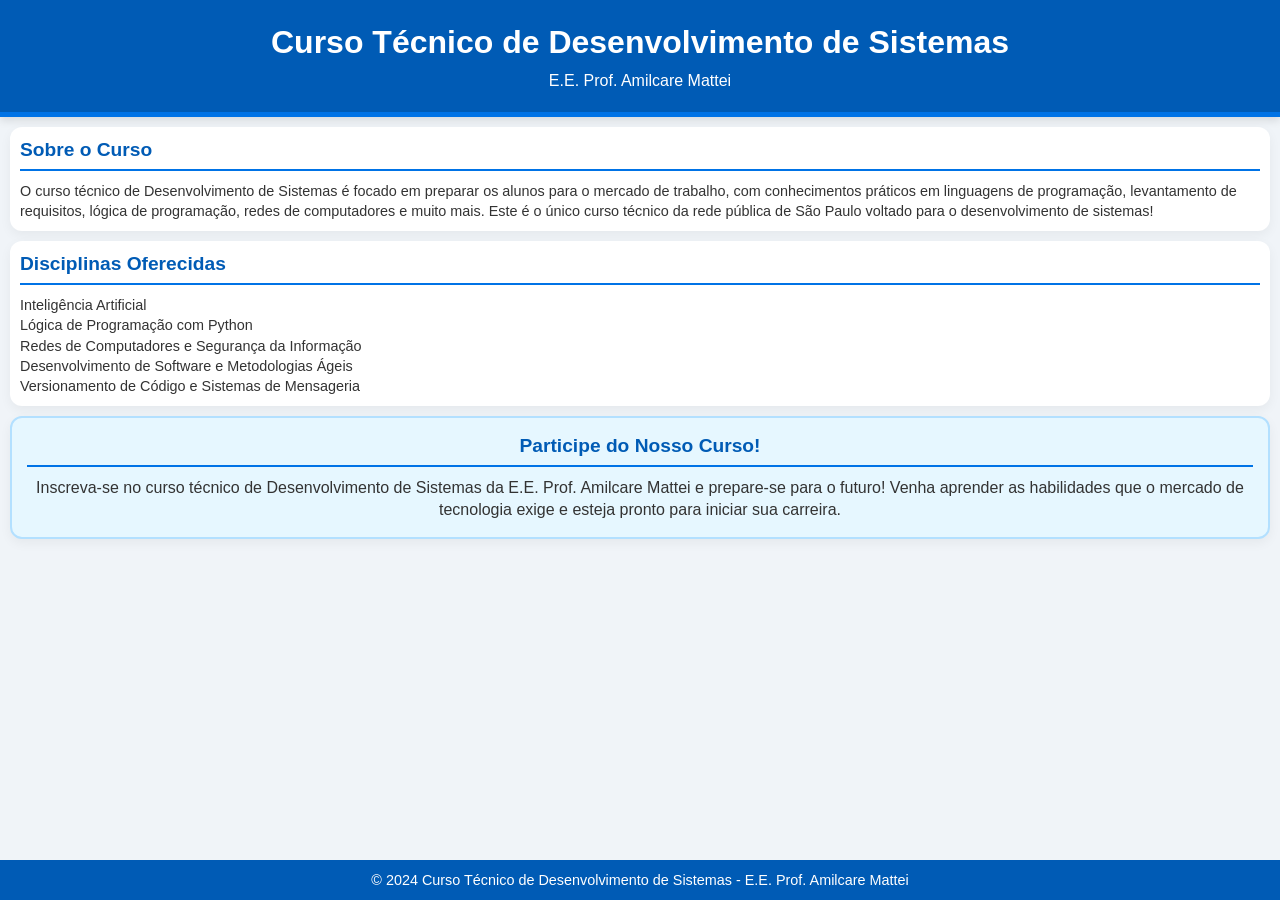
==== index.html @ c0f352af "Update and rename curso.html to index.html" ====
<!DOCTYPE html>
<html lang="pt-BR">
<head>
    <meta charset="UTF-8">
    <meta name="viewport" content="width=device-width, initial-scale=1.0">
    <title>Curso Técnico de Desenvolvimento de Sistemas - E.E. Prof. Amilcare Mattei</title>
    <link rel="stylesheet" href="curso.css">
</head>
<body>
    <header>
        <h1>Curso Técnico de Desenvolvimento de Sistemas</h1>
        <h2>E.E. Prof. Amilcare Mattei</h2>
    </header>

    <section id="sobre">
        <h3>Sobre o Curso</h3>
        <p>
            O curso técnico de Desenvolvimento de Sistemas é focado em preparar os alunos para o mercado de trabalho, com 
            conhecimentos práticos em linguagens de programação, levantamento de requisitos, lógica de programação, redes de computadores 
            e muito mais. Este é o único curso técnico da rede pública de São Paulo voltado para o desenvolvimento de sistemas!
        </p>
    </section>

    <section id="disciplinas">
        <h3>Disciplinas Oferecidas</h3>
        <ul>
            <li>Inteligência Artificial</li>
            <li>Lógica de Programação com Python</li>
            <li>Redes de Computadores e Segurança da Informação</li>
            <li>Desenvolvimento de Software e Metodologias Ágeis</li>
            <li>Versionamento de Código e Sistemas de Mensageria</li>
        </ul>
    </section>

    <section id="chamada">
        <h3>Participe do Nosso Curso!</h3>
        <p>
            Inscreva-se no curso técnico de Desenvolvimento de Sistemas da E.E. Prof. Amilcare Mattei e prepare-se para o futuro! 
            Venha aprender as habilidades que o mercado de tecnologia exige e esteja pronto para iniciar sua carreira.
        </p>
    </section>

    <footer>
        <p>&copy; 2024 Curso Técnico de Desenvolvimento de Sistemas - E.E. Prof. Amilcare Mattei</p>
    </footer>
</body>
</html>
---- curso.css ----
* {
    margin: 0;
    padding: 0;
    box-sizing: border-box;
}

body {
    font-family: 'Roboto', sans-serif;
    line-height: 1.4;
    background-color: #f0f4f8;
    color: #333;
    height: 100vh;
    /* O conteúdo vai ocupar 100% da altura da tela */
    overflow: hidden;
    /* Remove a rolagem */
}

header {
    background-color: #005bb5;
    color: white;
    padding: 20px;
    /* Reduzido para economizar espaço */
    text-align: center;
    box-shadow: 0 4px 8px rgba(0, 0, 0, 0.1);
    border-bottom: 5px solid #0073e6;
}

header h1 {
    font-size: 2rem;
    /* Reduzido */
    margin-bottom: 5px;
    font-weight: 700;
}

header h2 {
    font-size: 1rem;
    /* Reduzido */
    font-weight: 300;
}

section {
    margin: 10px 10px;
    /* Reduzido */
    padding: 10px;
    background-color: white;
    border-radius: 12px;
    box-shadow: 0 4px 12px rgba(0, 0, 0, 0.05);
}

h3 {
    margin-bottom: 10px;
    font-size: 1.2rem;
    /* Reduzido */
    color: #005bb5;
    border-bottom: 2px solid #0073e6;
    padding-bottom: 5px;
}

p,
ul {
    font-size: 0.9rem;
    /* Reduzido */

    list-style-type: none;
    /* Remove os pontinhos */
    padding-left: 0;
    /* Remove o recuo padrão da lista */


}

#chamada {
    text-align: center;
    background-color: #e6f7ff;
    padding: 15px;
    /* Reduzido */
    border-radius: 12px;
    border: 2px solid #b3e0ff;
}

#chamada p {
    font-size: 1rem;
}

#chamada button {
    background-color: #0073e6;
    color: white;
    padding: 8px 16px;
    font-size: 0.9rem;
    border: none;
    border-radius: 8px;
    cursor: pointer;
    transition: background-color 0.3s ease;
}

#chamada button:hover {
    background-color: #005bb5;
}

footer {
    text-align: center;
    padding: 10px;
    background-color: #005bb5;
    color: white;
    font-size: 0.9rem;
    position: absolute;
    bottom: 0;
    width: 100%;
}
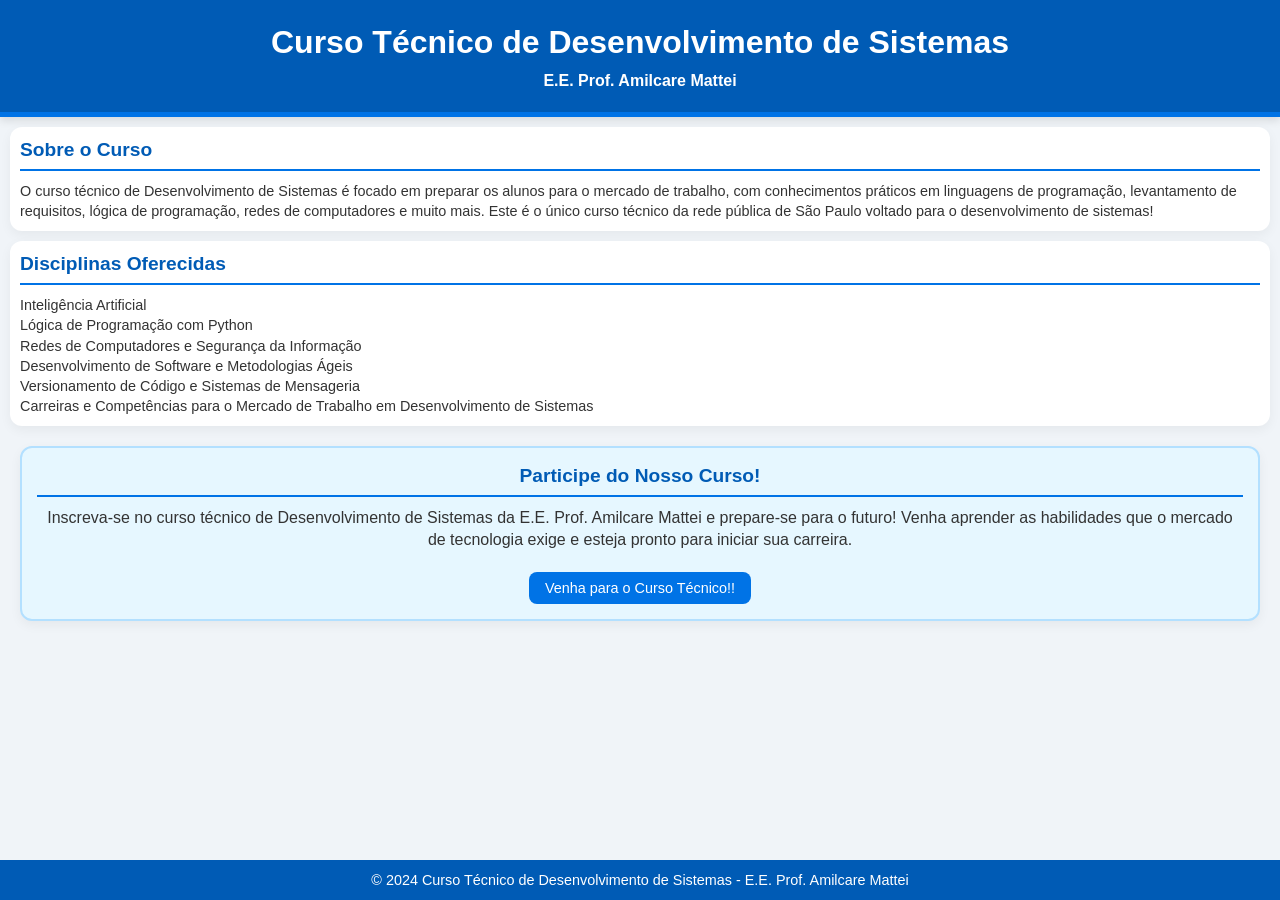
==== commit 59cda2db: "Melhorando um pouco o laytout e adicionando button" ====
--- a/index.html
+++ b/index.html
@@ -9,7 +9,7 @@
 <body>
     <header>
         <h1>Curso Técnico de Desenvolvimento de Sistemas</h1>
-        <h2>E.E. Prof. Amilcare Mattei</h2>
+        <h2><strong>E.E. Prof. Amilcare Mattei</strong></h2>
     </header>
 
     <section id="sobre">
@@ -29,6 +29,7 @@
             <li>Redes de Computadores e Segurança da Informação</li>
             <li>Desenvolvimento de Software e Metodologias Ágeis</li>
             <li>Versionamento de Código e Sistemas de Mensageria</li>
+            <li>Carreiras e Competências para o Mercado de Trabalho em Desenvolvimento de Sistemas</li>
         </ul>
     </section>
 
@@ -38,6 +39,9 @@
             Inscreva-se no curso técnico de Desenvolvimento de Sistemas da E.E. Prof. Amilcare Mattei e prepare-se para o futuro! 
             Venha aprender as habilidades que o mercado de tecnologia exige e esteja pronto para iniciar sua carreira.
         </p>
+        <a href="https://www.facebook.com/EEProf.AmilcareMattei/">
+            <button class="sla">Venha para o Curso Técnico!!</button>
+        </a>
     </section>
 
     <footer>
--- a/curso.css
+++ b/curso.css
@@ -70,6 +70,7 @@
 }
 
 #chamada {
+    margin: 20px;
     text-align: center;
     background-color: #e6f7ff;
     padding: 15px;
@@ -83,6 +84,7 @@
 }
 
 #chamada button {
+    margin-top: 20px;
     background-color: #0073e6;
     color: white;
     padding: 8px 16px;
@@ -106,4 +108,4 @@
     position: absolute;
     bottom: 0;
     width: 100%;
-}
+}
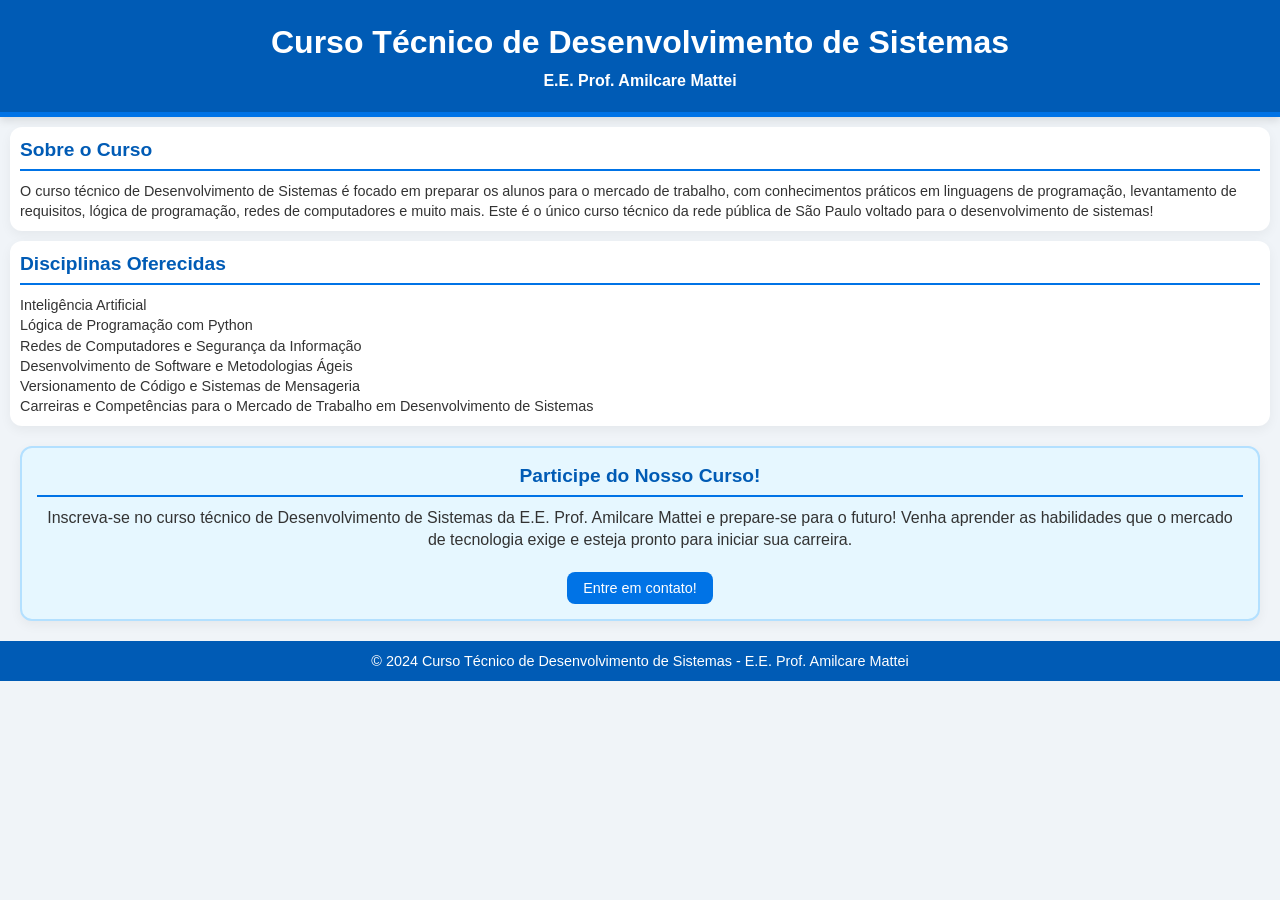
==== commit 4ed0cbbc: "Trocando o link do botão, mundando para o Zap da escola" ====
--- a/index.html
+++ b/index.html
@@ -39,8 +39,8 @@
             Inscreva-se no curso técnico de Desenvolvimento de Sistemas da E.E. Prof. Amilcare Mattei e prepare-se para o futuro! 
             Venha aprender as habilidades que o mercado de tecnologia exige e esteja pronto para iniciar sua carreira.
         </p>
-        <a href="https://www.facebook.com/EEProf.AmilcareMattei/">
-            <button class="sla">Venha para o Curso Técnico!!</button>
+        <a href="https://w.app/P5rzVG">
+            <button class="sla">Entre em contato!</button>
         </a>
     </section>
 
--- a/curso.css
+++ b/curso.css
@@ -9,17 +9,13 @@
     line-height: 1.4;
     background-color: #f0f4f8;
     color: #333;
-    height: 100vh;
-    /* O conteúdo vai ocupar 100% da altura da tela */
-    overflow: hidden;
-    /* Remove a rolagem */
+    min-height: 100vh;
 }
 
 header {
     background-color: #005bb5;
     color: white;
     padding: 20px;
-    /* Reduzido para economizar espaço */
     text-align: center;
     box-shadow: 0 4px 8px rgba(0, 0, 0, 0.1);
     border-bottom: 5px solid #0073e6;
@@ -27,20 +23,17 @@
 
 header h1 {
     font-size: 2rem;
-    /* Reduzido */
     margin-bottom: 5px;
     font-weight: 700;
 }
 
 header h2 {
     font-size: 1rem;
-    /* Reduzido */
     font-weight: 300;
 }
 
 section {
     margin: 10px 10px;
-    /* Reduzido */
     padding: 10px;
     background-color: white;
     border-radius: 12px;
@@ -50,7 +43,6 @@
 h3 {
     margin-bottom: 10px;
     font-size: 1.2rem;
-    /* Reduzido */
     color: #005bb5;
     border-bottom: 2px solid #0073e6;
     padding-bottom: 5px;
@@ -59,14 +51,8 @@
 p,
 ul {
     font-size: 0.9rem;
-    /* Reduzido */
-
     list-style-type: none;
-    /* Remove os pontinhos */
     padding-left: 0;
-    /* Remove o recuo padrão da lista */
-
-
 }
 
 #chamada {
@@ -74,7 +60,6 @@
     text-align: center;
     background-color: #e6f7ff;
     padding: 15px;
-    /* Reduzido */
     border-radius: 12px;
     border: 2px solid #b3e0ff;
 }
@@ -105,7 +90,80 @@
     background-color: #005bb5;
     color: white;
     font-size: 0.9rem;
-    position: absolute;
+    position: relative;
     bottom: 0;
     width: 100%;
+}
+
+/* Tornar o layout responsivo */
+@media (max-width: 768px) {
+    header h1 {
+        font-size: 1.5rem;
+    }
+
+    header h2 {
+        font-size: 0.9rem;
+    }
+
+    section {
+        margin: 5px;
+        padding: 8px;
+    }
+
+    h3 {
+        font-size: 1rem;
+    }
+
+    #chamada {
+        padding: 10px;
+    }
+
+    #chamada button {
+        padding: 6px 12px;
+        font-size: 0.8rem;
+    }
+
+    footer {
+        padding: 8px;
+    }
+}
+
+/* Para telas menores que 480px */
+@media (max-width: 480px) {
+    header h1 {
+        font-size: 1.2rem;
+    }
+
+    header h2 {
+        font-size: 0.8rem;
+    }
+
+    section {
+        margin: 3px;
+        padding: 6px;
+    }
+
+    h3 {
+        font-size: 0.9rem;
+    }
+
+    #chamada {
+        padding: 8px;
+    }
+
+    #chamada button {
+        padding: 5px 10px;
+        font-size: 0.7rem;
+    }
+
+    footer {
+        padding: 6px;
+    }
+}
+
+@media screen   and (max-width: 800px) {
+    #chamada {
+        margin: 10px;
+    }
+    
 }
